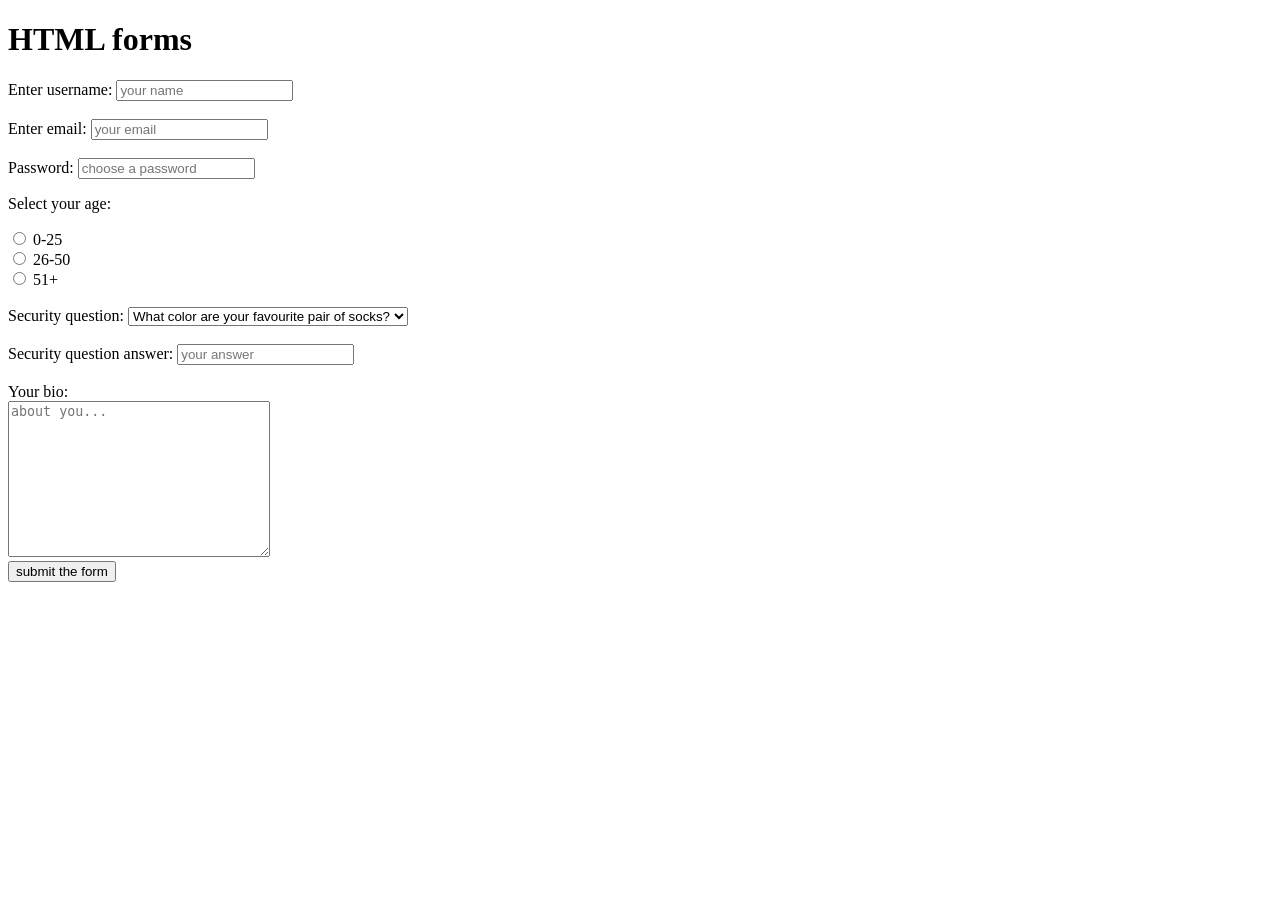
==== forms.html @ 57aadcdc "HTML forms practice" ====
<!DOCTYPE html>
<html>
    
     <head>
<title> HTML forms pratice</title>
     </head>

     <body>

        <h1>HTML forms</h1>

        <form>
            <label for="username">Enter username:</label>
            <input type="text" id="username" name="username" placeholder="your name">
            <br><br>
            <label for="email">Enter email:</label>
            <input type="email" id="email" name="email" placeholder="your email">
            <br><br>
            <label for="password">Password:</label>
            <input type="password" id="password" name="password" placeholder="choose a password">

            <p>Select your age:</p>

            <input type="radio" name="age" value="0-25" id="option-1">
            <label for="option-1">0-25</label> <br>
            <input type="radio" name="age" value="26-50" id="option-2">
            <label for="option-2">26-50</label> <br>
            <input type="radio" name="age" value="51+" id="option-3">
            <label for="option-3">51+</label>

            <br><br>

            <label for="question">Security question:</label>
            <select name="question" id="question">
                <option value="q1">What color are your favourite pair of socks?</option>
                <option value="q2">What is your mothers maiden name?</option>
                <option value="q3">What is you best ever security question?</option>
            </select>

            <br><br>

            <label for="answer">Security question answer:</label>
            <input type="text" id="answer" name="answer" placeholder="your answer">

            <br><br>
            <label for="bio">Your bio:</label><br>
            <textarea name="bio" id="bio" cols="30" rows="10" placeholder="about you..."></textarea>
            <br>

            <input type="submit" value="submit the form">



        </form>

     </body>

</html>
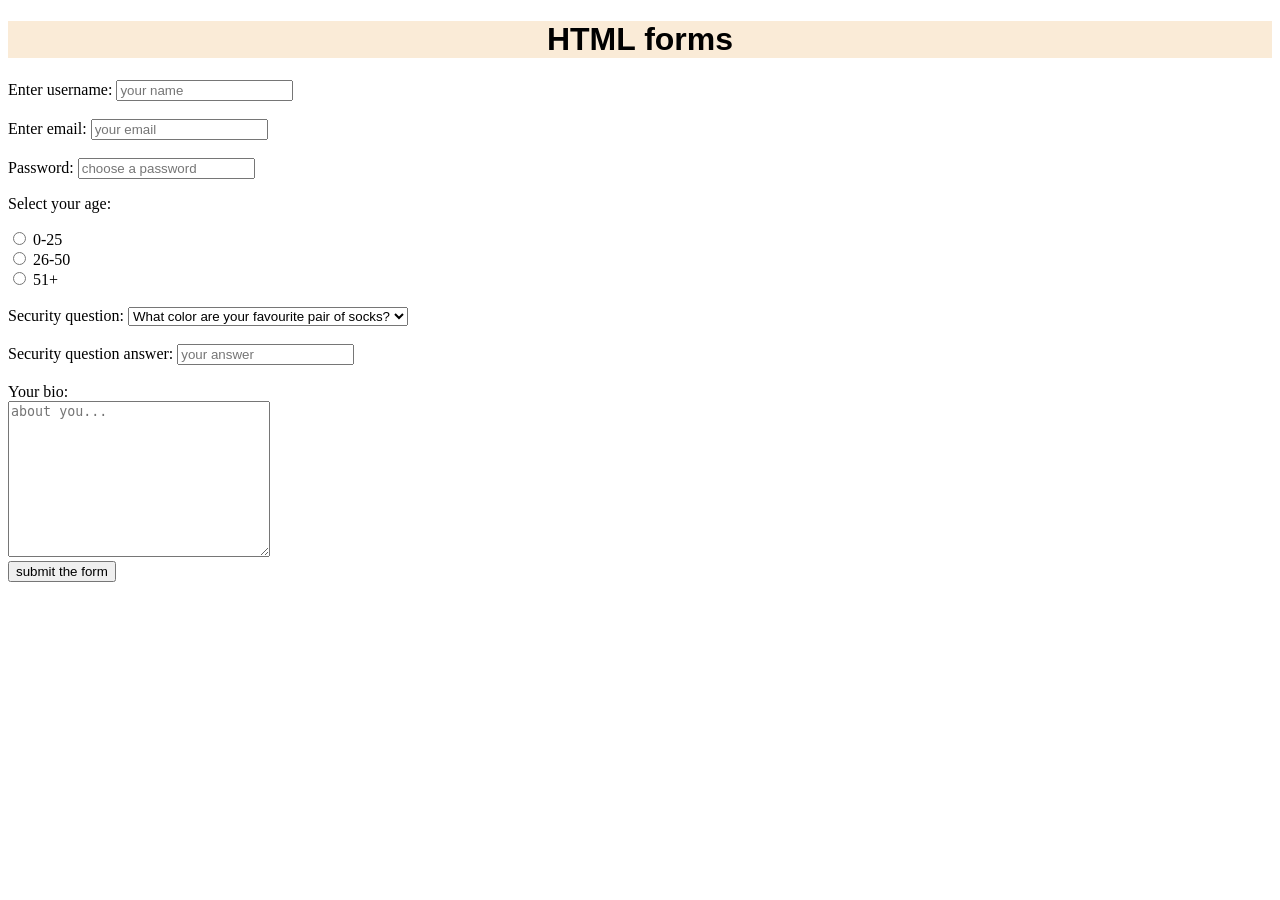
==== commit f4a34cbc: "CSS styling practice" ====
--- a/forms.html
+++ b/forms.html
@@ -3,6 +3,7 @@
     
      <head>
 <title> HTML forms pratice</title>
+<link rel="stylesheet" href="style.css">
      </head>
 
      <body>
--- a/style.css
+++ b/style.css
@@ -0,0 +1,5 @@
+h1 {
+    background-color: antiquewhite;
+    font-family: Arial, Helvetica, sans-serif;
+    text-align: center;
+}
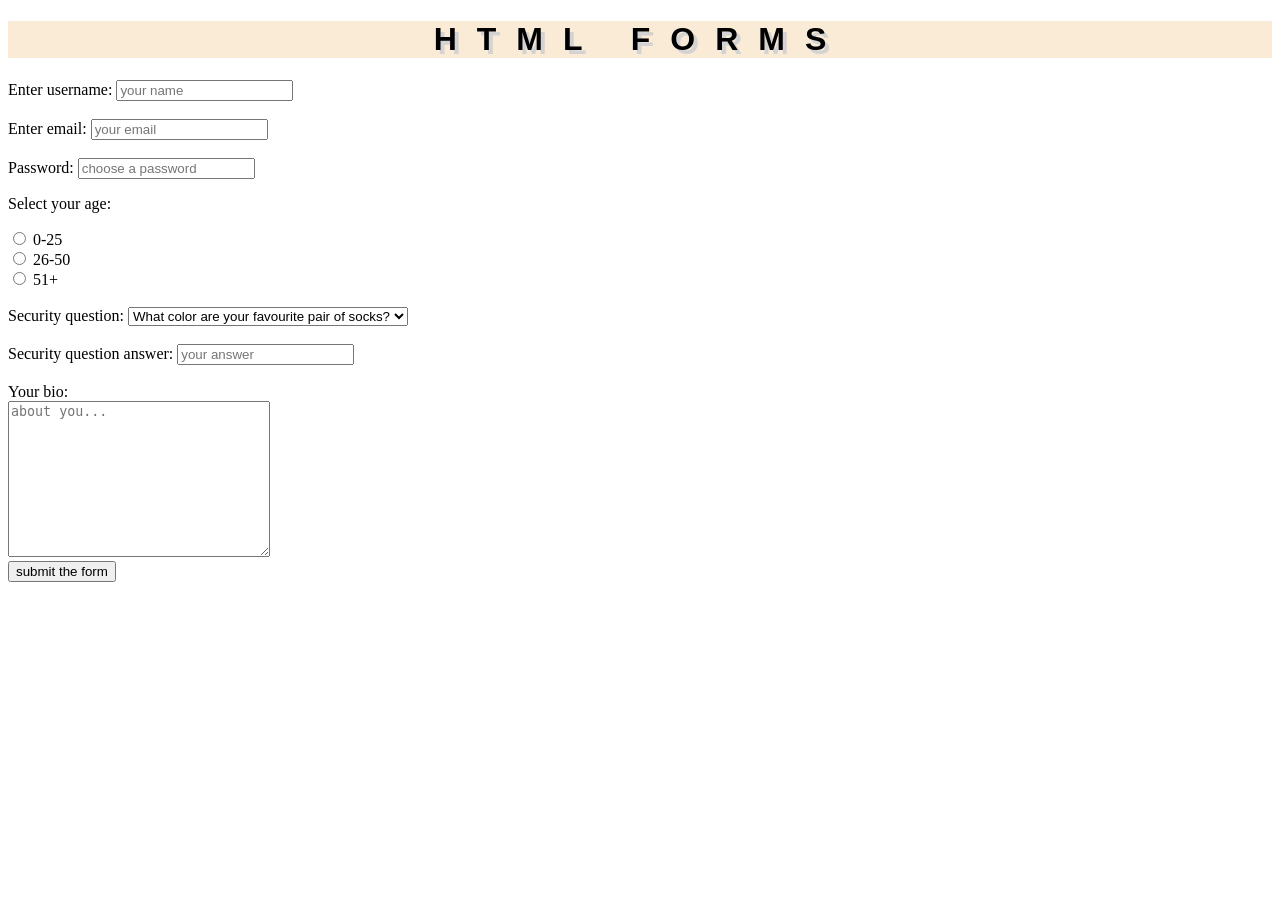
==== commit 365b76d8: "CSS practice" ====
--- a/forms.html
+++ b/forms.html
@@ -8,7 +8,7 @@
 
      <body>
 
-        <h1>HTML forms</h1>
+        <h1>HTML FORMS</h1>
 
         <form>
             <label for="username">Enter username:</label>
--- a/style.css
+++ b/style.css
@@ -2,4 +2,9 @@
     background-color: antiquewhite;
     font-family: Arial, Helvetica, sans-serif;
     text-align: center;
-}+    text-shadow: 4px 4px lightgray;
+}
+h1{
+letter-spacing: 20px;
+}
+
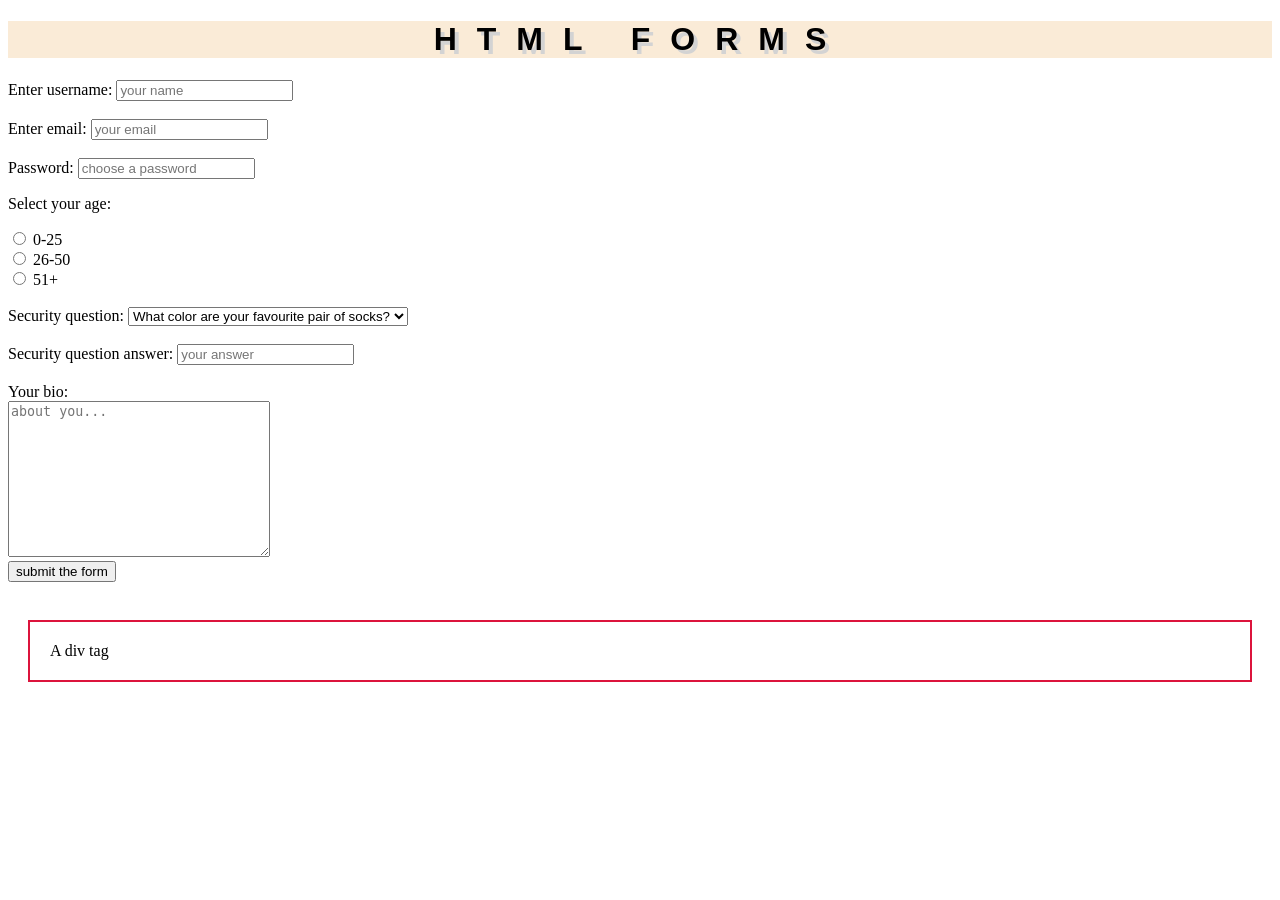
==== commit f6ae04a8: "Practice CSS" ====
--- a/forms.html
+++ b/forms.html
@@ -50,6 +50,10 @@
 
             <input type="submit" value="submit the form">
 
+            <br> <br>
+
+            <div> A div tag </div>
+
 
 
         </form>
--- a/style.css
+++ b/style.css
@@ -8,3 +8,11 @@
 letter-spacing: 20px;
 }
 
+div{
+    border: 2px solid crimson;
+    margin: 20px;
+    padding: 20px;
+}
+
+
+
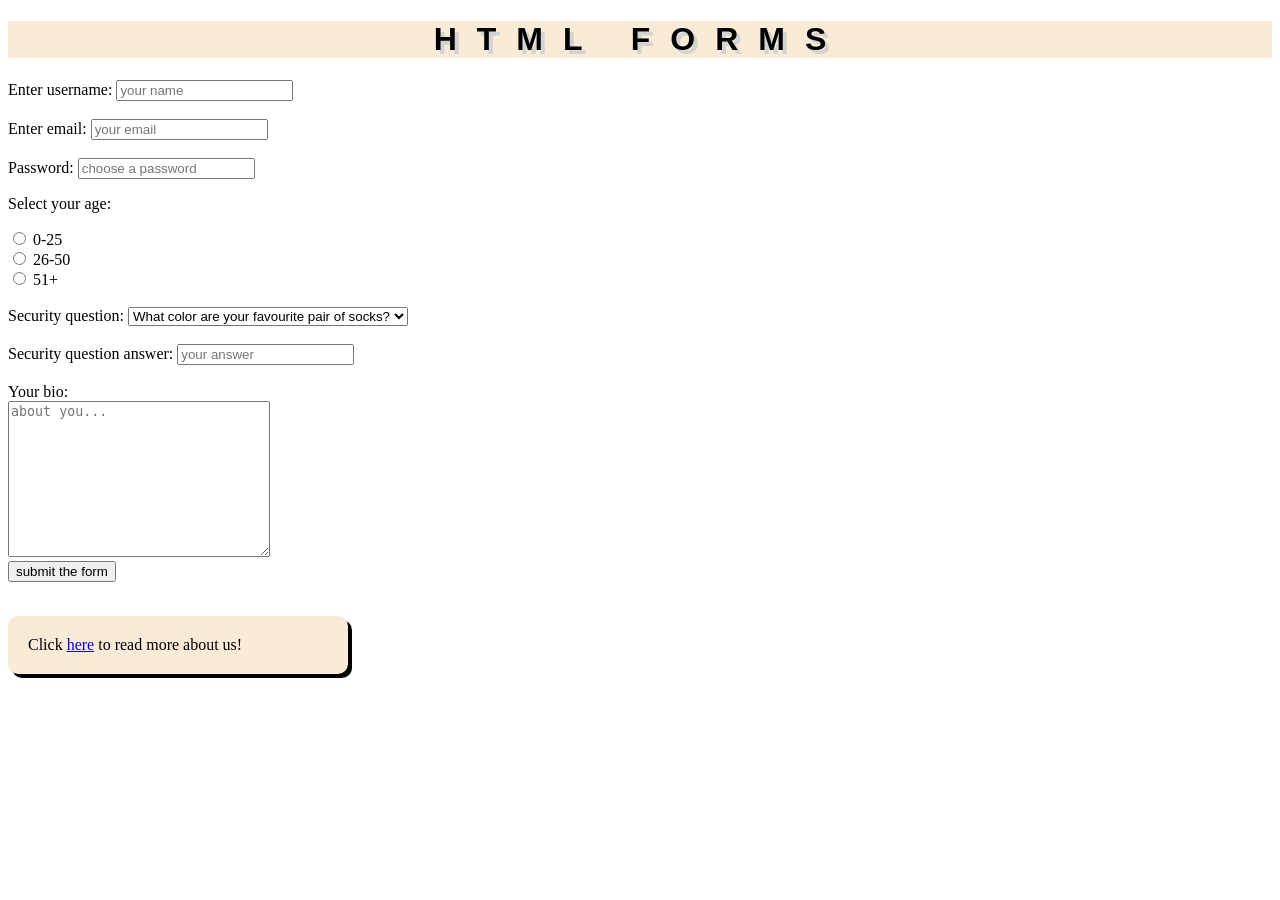
==== commit fc9a37c3: "CSS Practice" ====
--- a/forms.html
+++ b/forms.html
@@ -52,7 +52,9 @@
 
             <br> <br>
 
-            <div> A div tag </div>
+            <p class="box"> Click <a href="http://google.se">here</a> to read more about us!
+            
+            </p>
 
 
 
--- a/style.css
+++ b/style.css
@@ -14,5 +14,10 @@
     padding: 20px;
 }
 
-
-
+.box {
+    background-color: antiquewhite;
+    width: 300px;
+    border-radius: 10px;
+    padding: 20px;
+    box-shadow: 4px 4px black;
+}
